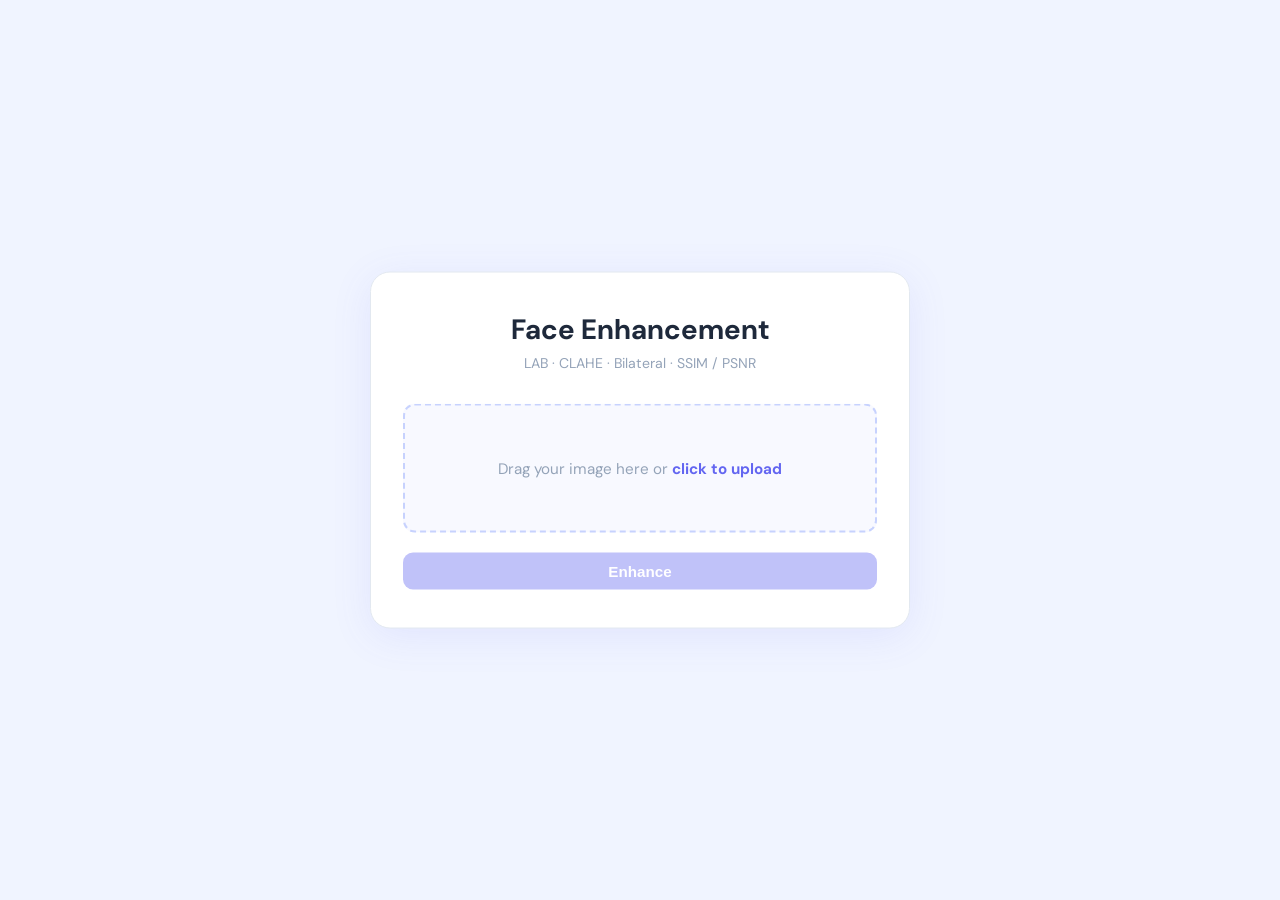
==== static/index.html @ c6ad687c "Add professional camera favicon" ====
<!DOCTYPE html>
<html lang="en">
<head>
  <meta charset="UTF-8" />
  <meta name="viewport" content="width=device-width, initial-scale=1.0" />
  <title>Face Enhancement</title>
  <link rel="icon" href="data:image/svg+xml,<svg xmlns='http://www.w3.org/2000/svg' viewBox='0 0 100 100'><rect width='100' height='100' rx='22' fill='%236366f1'/><rect x='18' y='28' width='64' height='44' rx='8' fill='none' stroke='white' stroke-width='6'/><circle cx='50' cy='50' r='13' fill='none' stroke='white' stroke-width='5'/><circle cx='73' cy='32' r='5' fill='white'/></svg>">
  <style>
    @import url('https://fonts.googleapis.com/css2?family=DM+Sans:wght@300;400;500;600;700&display=swap');
    * { box-sizing: border-box; margin: 0; padding: 0; }

    body {
      font-family: 'DM Sans', 'Segoe UI', sans-serif;
      background: #f0f4ff;
      color: #1e293b;
      min-height: 100vh;
      display: flex;
      flex-direction: column;
      align-items: center;
      padding: 40px 16px;
    }

    h1 { font-size: 1.75rem; margin-bottom: 6px; color: #1e293b; font-weight: 700; }
    p.sub { color: #94a3b8; margin-bottom: 32px; font-size: 0.88rem; }

    .card {
      background: #ffffff;
      border: 1px solid #e2e8f0;
      border-radius: 18px;
      padding: 28px;
      width: 100%;
      max-width: 860px;
      margin-bottom: 24px;
      box-shadow: 0 2px 20px rgba(99,102,241,0.07);
    }

    .upload-card {
      position: fixed;
      top: 50%;
      left: 50%;
      transform: translate(-50%, -50%);
      width: 90%;
      max-width: 540px;
      background: #ffffff;
      border: 1px solid #e2e8f0;
      border-radius: 20px;
      padding: 38px 32px;
      z-index: 10;
      box-shadow: 0 8px 40px rgba(99,102,241,0.10);
      transition: opacity 0.3s, transform 0.3s;
    }
    .upload-card.hidden {
      opacity: 0;
      pointer-events: none;
      transform: translate(-50%, -48%) scale(0.97);
    }
    .upload-card h1 { text-align: center; margin-bottom: 6px; }
    .upload-card p.sub { text-align: center; }

    .upload-area {
      border: 2px dashed #c7d2fe;
      border-radius: 12px;
      padding: 52px 40px;
      text-align: center;
      cursor: pointer;
      background: #f8f9ff;
      transition: border-color 0.2s, background 0.2s;
    }
    .upload-area:hover, .upload-area.dragover {
      border-color: #6366f1;
      background: #f0f0ff;
    }
    .upload-area span { color: #94a3b8; font-size: 0.95rem; }
    .upload-area strong { color: #6366f1; }

    input[type="file"] { display: none; }

    .controls {
      display: flex;
      gap: 12px;
      margin-top: 20px;
      flex-wrap: wrap;
      align-items: center;
    }

    .preview-box {
      display: none;
      margin-top: 16px;
      border-radius: 10px;
      overflow: hidden;
      background: #f8f9ff;
      border: 1px solid #e2e8f0;
    }
    .preview-box img {
      width: 100%;
      max-height: 220px;
      object-fit: contain;
      display: block;
    }

    button {
      background: #6366f1;
      color: #fff;
      border: none;
      padding: 10px 28px;
      border-radius: 10px;
      font-size: 0.95rem;
      font-weight: 600;
      cursor: pointer;
      transition: background 0.2s, box-shadow 0.2s;
      flex: 1;
      min-width: 140px;
      box-shadow: 0 4px 14px rgba(99,102,241,0.25);
    }
    button:hover:not(:disabled) {
      background: #4f46e5;
      box-shadow: 0 4px 18px rgba(99,102,241,0.35);
    }
    button:disabled { opacity: 0.40; cursor: not-allowed; box-shadow: none; }

    button.btn-gray {
      background: #f1f5f9;
      color: #475569;
      box-shadow: none;
      border: 1px solid #e2e8f0;
    }
    button.btn-gray:hover:not(:disabled) {
      background: #e2e8f0;
      box-shadow: none;
    }

    .results { display: none; }

    .image-row {
      display: grid;
      grid-template-columns: 1fr 1fr;
      gap: 16px;
      margin-bottom: 20px;
    }

    .img-box {
      background: #f8f9ff;
      border: 1px solid #e2e8f0;
      border-radius: 12px;
      overflow: hidden;
    }
    .img-box .label {
      padding: 8px 14px;
      font-size: 0.75rem;
      color: #94a3b8;
      border-bottom: 1px solid #e2e8f0;
      text-transform: uppercase;
      letter-spacing: 0.07em;
      font-weight: 600;
    }
    .img-box img {
      width: 100%;
      display: block;
      max-height: 340px;
      object-fit: contain;
      background: #f0f4ff;
    }

    .metrics {
      display: grid;
      grid-template-columns: repeat(auto-fit, minmax(140px, 1fr));
      gap: 12px;
    }

    .metric-card {
      background: #f8f9ff;
      border: 1px solid #e2e8f0;
      border-radius: 12px;
      padding: 16px;
      text-align: center;
    }
    .metric-card .val {
      font-size: 1rem;
      font-weight: 700;
      color: #6366f1;
      white-space: nowrap;
    }
    .metric-card .name {
      font-size: 0.72rem;
      color: #94a3b8;
      margin-top: 4px;
      text-transform: uppercase;
      letter-spacing: 0.07em;
      font-weight: 600;
    }

    .spinner {
      display: none;
      width: 22px; height: 22px;
      border: 3px solid #e2e8f0;
      border-top-color: #6366f1;
      border-radius: 50%;
      animation: spin 0.7s linear infinite;
      margin: 0 auto;
    }
    @keyframes spin { to { transform: rotate(360deg); } }

    .error-msg {
      color: #ef4444;
      font-size: 0.88rem;
      margin-top: 10px;
      display: none;
    }

    @media (max-width: 540px) {
      .image-row { grid-template-columns: 1fr; }
    }
  </style>
</head>
<body>

  <!-- Sayfa ortasında upload kartı -->
  <div class="upload-card" id="uploadCard">
    <h1>Face Enhancement</h1>
    <p class="sub">LAB · CLAHE · Bilateral · SSIM / PSNR</p>

    <div class="upload-area" id="uploadArea" style="margin-top:24px">
      <input type="file" id="fileInput" accept="image/*" />
      <span>Drag your image here or <strong>click to upload</strong></span>
    </div>

    <div class="preview-box" id="previewBox">
      <img id="previewImg" alt="preview" />
    </div>

    <div class="controls">
      <button id="enhanceBtn" disabled>Enhance</button>
    </div>

    <div class="spinner" id="spinner"></div>
    <div class="error-msg" id="errorMsg"></div>
  </div>

  <div class="card results" id="results" style="margin-top:24px">
    <div class="image-row">
      <div class="img-box">
        <div class="label">Original</div>
        <img id="origImg" src="" alt="original" />
      </div>
      <div class="img-box">
        <div class="label">Enhanced</div>
        <img id="enhImg" src="" alt="enhanced" />
      </div>
    </div>

    <div class="metrics" id="metricsRow"></div>

    <div style="margin-top:20px; text-align:center;">
      <button id="newImageBtn" class="btn-gray" style="max-width:260px; flex:none;">
        ↑ Upload a new image
      </button>
    </div>
  </div>

  <script>
    // If opened as a local file (double-click), redirect to the server
    if (window.location.protocol === 'file:') {
      window.location.replace('http://localhost:8000');
    }

    const uploadCard  = document.getElementById('uploadCard');
    const uploadArea  = document.getElementById('uploadArea');
    const fileInput   = document.getElementById('fileInput');
    const enhanceBtn  = document.getElementById('enhanceBtn');
    const newImageBtn = document.getElementById('newImageBtn');
    const previewBox  = document.getElementById('previewBox');
    const previewImg  = document.getElementById('previewImg');
    const spinner     = document.getElementById('spinner');
    const errorMsg    = document.getElementById('errorMsg');
    const results     = document.getElementById('results');
    const origImg     = document.getElementById('origImg');
    const enhImg      = document.getElementById('enhImg');
    const metricsRow  = document.getElementById('metricsRow');

    let selectedFile = null;

    uploadArea.addEventListener('click', () => fileInput.click());
    uploadArea.addEventListener('dragover', e => { e.preventDefault(); uploadArea.classList.add('dragover'); });
    uploadArea.addEventListener('dragleave', () => uploadArea.classList.remove('dragover'));
    uploadArea.addEventListener('drop', e => {
      e.preventDefault();
      uploadArea.classList.remove('dragover');
      const f = e.dataTransfer.files[0];
      if (f) setFile(f);
    });

    fileInput.addEventListener('change', () => {
      if (fileInput.files[0]) setFile(fileInput.files[0]);
    });

    function setFile(f) {
      selectedFile = f;
      uploadArea.querySelector('span').innerHTML = `<strong>${f.name}</strong> selected`;
      enhanceBtn.disabled = false;

      const url = URL.createObjectURL(f);
      origImg.src  = url;
      previewImg.src = url;
      previewBox.style.display = 'block';

      results.style.display = 'none';
      enhImg.src = '';
      metricsRow.innerHTML = '';
    }

    enhanceBtn.addEventListener('click', async () => {
      if (!selectedFile) return;

      errorMsg.style.display = 'none';
      spinner.style.display  = 'block';
      enhanceBtn.disabled    = true;

      const form = new FormData();
      form.append('file', selectedFile);

      try {
        const res = await fetch('/enhance/metrics?mode=combined', {
          method: 'POST',
          body: form,
        });

        if (!res.ok) {
          const err = await res.json();
          throw new Error(err.detail || 'Server error');
        }

        const data = await res.json();

        enhImg.src = `data:image/jpeg;base64,${data.enhanced_image}`;

        const m = data.metrics;
        metricsRow.innerHTML = `
          ${metricCard(m.psnr_db + ' dB', 'PSNR')}
          ${metricCard(m.ssim, 'SSIM')}
          ${metricCard(m.psnr_per_channel.B + ' dB', 'PSNR · B')}
          ${metricCard(m.psnr_per_channel.G + ' dB', 'PSNR · G')}
          ${metricCard(m.psnr_per_channel.R + ' dB', 'PSNR · R')}
        `;

        uploadCard.classList.add('hidden');
        results.style.display = 'block';
      } catch (e) {
        errorMsg.textContent   = e.message;
        errorMsg.style.display = 'block';
      } finally {
        spinner.style.display = 'none';
        enhanceBtn.disabled   = false;
      }
    });

    function metricCard(val, name) {
      return `<div class="metric-card"><div class="val">${val}</div><div class="name">${name}</div></div>`;
    }

    newImageBtn.addEventListener('click', () => {
      results.style.display = 'none';
      uploadCard.classList.remove('hidden');
      previewBox.style.display = 'none';
      uploadArea.querySelector('span').innerHTML = `Drag your image here or <strong>click to upload</strong>`;
      enhanceBtn.disabled = true;
      fileInput.value = '';
      selectedFile = null;
      origImg.src = '';
      enhImg.src = '';
      metricsRow.innerHTML = '';
      errorMsg.style.display = 'none';
    });
  </script>
</body>
</html>
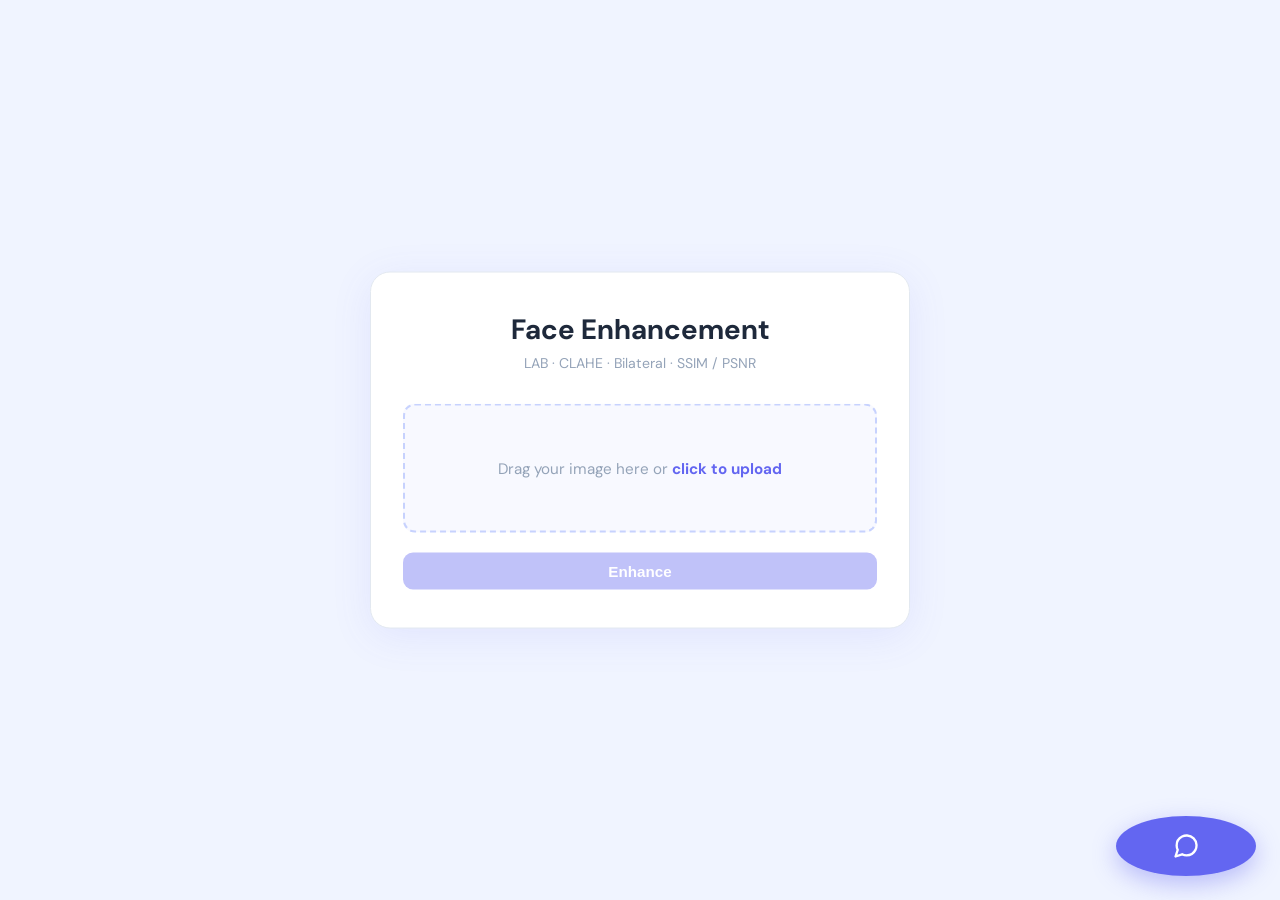
==== commit 4ba3a484: "Make chat a floating bubble, switch UI to English, load .env The chat panel now collapses into a fix" ====
--- a/static/index.html
+++ b/static/index.html
@@ -210,6 +210,205 @@
     @media (max-width: 540px) {
       .image-row { grid-template-columns: 1fr; }
     }
+
+    /* Chat — floating FAB + popup panel */
+    .chat-fab {
+      position: fixed;
+      bottom: 24px;
+      right: 24px;
+      width: 60px;
+      height: 60px;
+      border-radius: 50%;
+      background: #6366f1;
+      color: #fff;
+      border: none;
+      cursor: pointer;
+      box-shadow: 0 8px 24px rgba(99,102,241,0.40);
+      z-index: 100;
+      display: flex;
+      align-items: center;
+      justify-content: center;
+      padding: 0;
+      transition: transform 0.18s, box-shadow 0.18s, background 0.18s;
+    }
+    .chat-fab:hover {
+      background: #4f46e5;
+      transform: translateY(-2px) scale(1.03);
+      box-shadow: 0 10px 28px rgba(99,102,241,0.50);
+    }
+    .chat-fab svg { width: 28px; height: 28px; }
+    .chat-fab .icon-close { display: none; }
+    .chat-fab.open .icon-bubble { display: none; }
+    .chat-fab.open .icon-close  { display: block; }
+
+    .chat-panel {
+      position: fixed;
+      bottom: 100px;
+      right: 24px;
+      width: 380px;
+      max-width: calc(100vw - 32px);
+      max-height: calc(100vh - 130px);
+      background: #fff;
+      border: 1px solid #e2e8f0;
+      border-radius: 18px;
+      box-shadow: 0 16px 48px rgba(99,102,241,0.20);
+      z-index: 99;
+      display: none;
+      flex-direction: column;
+      overflow: hidden;
+    }
+    .chat-panel.open {
+      display: flex;
+      animation: chatIn 0.18s ease;
+    }
+    @keyframes chatIn {
+      from { opacity: 0; transform: translateY(8px); }
+      to   { opacity: 1; transform: translateY(0); }
+    }
+
+    .chat-header {
+      display: flex;
+      align-items: center;
+      gap: 10px;
+      padding: 14px 18px;
+      border-bottom: 1px solid #e2e8f0;
+      background: #f8f9ff;
+    }
+    .chat-header h2 {
+      font-size: 1rem;
+      font-weight: 700;
+      color: #1e293b;
+      flex: 1;
+    }
+    .chat-header .badge {
+      font-size: 0.65rem;
+      color: #6366f1;
+      background: #eef2ff;
+      padding: 3px 9px;
+      border-radius: 999px;
+      letter-spacing: 0.05em;
+      font-weight: 600;
+      text-transform: uppercase;
+    }
+
+    .chat-body {
+      display: flex;
+      flex-direction: column;
+      padding: 14px;
+      gap: 12px;
+      flex: 1;
+      min-height: 0;
+    }
+
+    .chat-suggestions {
+      display: flex;
+      flex-wrap: wrap;
+      gap: 6px;
+    }
+    .chip {
+      background: #f1f5f9;
+      border: 1px solid #e2e8f0;
+      color: #475569;
+      padding: 6px 12px;
+      border-radius: 999px;
+      font-size: 0.78rem;
+      font-weight: 500;
+      cursor: pointer;
+      font-family: inherit;
+      transition: background 0.15s, color 0.15s, border-color 0.15s;
+    }
+    .chip:hover { background: #eef2ff; color: #4f46e5; border-color: #c7d2fe; }
+
+    .chat-log {
+      background: #f8f9ff;
+      border: 1px solid #e2e8f0;
+      border-radius: 10px;
+      padding: 12px;
+      flex: 1;
+      min-height: 180px;
+      max-height: 340px;
+      overflow-y: auto;
+      display: flex;
+      flex-direction: column;
+      gap: 10px;
+    }
+    .chat-log:empty::before {
+      content: 'Ask a question — about modes, metrics, or techniques.';
+      color: #94a3b8;
+      font-size: 0.85rem;
+      text-align: center;
+      padding: 18px 8px;
+    }
+
+    .chat-msg {
+      max-width: 88%;
+      padding: 9px 13px;
+      border-radius: 12px;
+      font-size: 0.9rem;
+      line-height: 1.5;
+      white-space: pre-wrap;
+      word-wrap: break-word;
+    }
+    .chat-msg.user {
+      align-self: flex-end;
+      background: #6366f1;
+      color: #fff;
+      border-bottom-right-radius: 4px;
+    }
+    .chat-msg.assistant {
+      align-self: flex-start;
+      background: #fff;
+      color: #1e293b;
+      border: 1px solid #e2e8f0;
+      border-bottom-left-radius: 4px;
+    }
+    .chat-msg.assistant.streaming::after {
+      content: '▍';
+      color: #6366f1;
+      animation: blink 1s steps(1) infinite;
+    }
+    @keyframes blink { 50% { opacity: 0; } }
+
+    .chat-input-row {
+      display: flex;
+      gap: 8px;
+    }
+    .chat-input-row input {
+      flex: 1;
+      padding: 10px 13px;
+      border: 1px solid #e2e8f0;
+      border-radius: 10px;
+      font-size: 0.9rem;
+      font-family: inherit;
+      background: #fff;
+      color: #1e293b;
+      outline: none;
+      min-width: 0;
+      transition: border-color 0.15s, box-shadow 0.15s;
+    }
+    .chat-input-row input:focus {
+      border-color: #6366f1;
+      box-shadow: 0 0 0 3px rgba(99,102,241,0.12);
+    }
+    .chat-input-row button {
+      flex: 0 0 auto;
+      min-width: 78px;
+      padding: 10px 16px;
+      font-size: 0.88rem;
+    }
+
+    @media (max-width: 540px) {
+      .chat-panel {
+        right: 12px;
+        left: 12px;
+        width: auto;
+        bottom: 92px;
+      }
+      .chat-fab {
+        right: 16px;
+        bottom: 16px;
+      }
+    }
   </style>
 </head>
 <body>
@@ -256,6 +455,39 @@
       </button>
     </div>
   </div>
+
+  <div class="chat-panel" id="chatPanel" role="dialog" aria-label="Image Enhancement Assistant">
+    <div class="chat-header">
+      <h2>Image Enhancement Assistant</h2>
+      <span class="badge">AI</span>
+    </div>
+
+    <div class="chat-body">
+      <div class="chat-suggestions" id="chatSuggestions">
+        <button class="chip" data-prompt="What do these metrics mean?">Interpret metrics</button>
+        <button class="chip" data-prompt="Which mode is best for my image?">Which mode?</button>
+        <button class="chip" data-prompt="How does CLAHE work?">What is CLAHE?</button>
+        <button class="chip" data-prompt="Why is LAB color space used?">Why LAB?</button>
+      </div>
+
+      <div class="chat-log" id="chatLog"></div>
+
+      <form class="chat-input-row" id="chatForm" autocomplete="off">
+        <input id="chatInput" type="text" placeholder="Type your question..." />
+        <button type="submit" id="chatSend">Send</button>
+      </form>
+    </div>
+  </div>
+
+  <button class="chat-fab" id="chatFab" type="button" aria-label="Open Image Enhancement Assistant">
+    <svg class="icon-bubble" viewBox="0 0 24 24" fill="none" stroke="currentColor" stroke-width="2" stroke-linecap="round" stroke-linejoin="round">
+      <path d="M21 11.5a8.38 8.38 0 0 1-.9 3.8 8.5 8.5 0 0 1-7.6 4.7 8.38 8.38 0 0 1-3.8-.9L3 21l1.9-5.7a8.38 8.38 0 0 1-.9-3.8 8.5 8.5 0 0 1 4.7-7.6 8.38 8.38 0 0 1 3.8-.9h.5a8.48 8.48 0 0 1 8 8v.5z"/>
+    </svg>
+    <svg class="icon-close" viewBox="0 0 24 24" fill="none" stroke="currentColor" stroke-width="2.5" stroke-linecap="round">
+      <line x1="18" y1="6" x2="6" y2="18"/>
+      <line x1="6" y1="6" x2="18" y2="18"/>
+    </svg>
+  </button>
 
   <script>
     // If opened as a local file (double-click), redirect to the server
@@ -308,6 +540,40 @@
       metricsRow.innerHTML = '';
     }
 
+    // Client-side resize: mobile cihazlarda 4-8 MB fotograflar upload sirasinda
+    // takiliyordu. Canvas uzerinden gecirmek HEIC -> JPEG donusumu de yapar.
+    async function downscaleFile(file, maxDim = 1600) {
+      const objUrl = URL.createObjectURL(file);
+      try {
+        const img = await new Promise((resolve, reject) => {
+          const i = new Image();
+          i.onload  = () => resolve(i);
+          i.onerror = () => reject(new Error('Goruntu yuklenemedi (format desteklenmiyor olabilir).'));
+          i.src = objUrl;
+        });
+
+        const longest = Math.max(img.naturalWidth, img.naturalHeight);
+        const scale   = longest > maxDim ? maxDim / longest : 1;
+        const w = Math.round(img.naturalWidth  * scale);
+        const h = Math.round(img.naturalHeight * scale);
+
+        const canvas = document.createElement('canvas');
+        canvas.width  = w;
+        canvas.height = h;
+        canvas.getContext('2d').drawImage(img, 0, 0, w, h);
+
+        const blob = await new Promise((resolve, reject) =>
+          canvas.toBlob(b => b ? resolve(b) : reject(new Error('JPEG olusturulamadi.')),
+                        'image/jpeg', 0.92)
+        );
+        return new File([blob], (file.name || 'image').replace(/\.[^.]+$/, '') + '.jpg',
+                        { type: 'image/jpeg' });
+      } finally {
+        URL.revokeObjectURL(objUrl);
+      }
+    }
+
+    let lastEnhancedUrl = null;
     enhanceBtn.addEventListener('click', async () => {
       if (!selectedFile) return;
 
@@ -315,9 +581,20 @@
       spinner.style.display  = 'block';
       enhanceBtn.disabled    = true;
 
+      let uploadFile;
+      try {
+        uploadFile = await downscaleFile(selectedFile, 1600);
+      } catch (e) {
+        console.error('Downscale failed:', e);
+        errorMsg.textContent   = e.message || 'Goruntu hazirlanamadi.';
+        errorMsg.style.display = 'block';
+        spinner.style.display  = 'none';
+        enhanceBtn.disabled    = false;
+        return;
+      }
+
       const form = new FormData();
-      form.append('file', selectedFile);
-
+      form.append('file', uploadFile);
       try {
         const res = await fetch('/enhance/metrics?mode=combined', {
           method: 'POST',
@@ -325,13 +602,24 @@
         });
 
         if (!res.ok) {
-          const err = await res.json();
-          throw new Error(err.detail || 'Server error');
+          let detail = `HTTP ${res.status}`;
+          try {
+            const err = await res.json();
+            detail = typeof err.detail === 'string' ? err.detail : JSON.stringify(err.detail);
+          } catch (_) {}
+          throw new Error(detail);
         }
 
         const data = await res.json();
 
-        enhImg.src = `data:image/jpeg;base64,${data.enhanced_image}`;
+        // base64 -> Blob -> blob URL (Safari data: URL boyut limitine takilmaz)
+        const bin = atob(data.enhanced_image);
+        const bytes = new Uint8Array(bin.length);
+        for (let i = 0; i < bin.length; i++) bytes[i] = bin.charCodeAt(i);
+        const blob = new Blob([bytes], { type: 'image/jpeg' });
+        if (lastEnhancedUrl) URL.revokeObjectURL(lastEnhancedUrl);
+        lastEnhancedUrl = URL.createObjectURL(blob);
+        enhImg.src = lastEnhancedUrl;
 
         const m = data.metrics;
         metricsRow.innerHTML = `
@@ -344,8 +632,10 @@
 
         uploadCard.classList.add('hidden');
         results.style.display = 'block';
+        updateChatContext({ mode: 'combined', metrics: m });
       } catch (e) {
-        errorMsg.textContent   = e.message;
+        console.error('Enhance failed:', e);
+        errorMsg.textContent   = e.message || String(e);
         errorMsg.style.display = 'block';
       } finally {
         spinner.style.display = 'none';
@@ -369,6 +659,146 @@
       enhImg.src = '';
       metricsRow.innerHTML = '';
       errorMsg.style.display = 'none';
+      resetChat();
+    });
+
+    // ---- Chat (Image Enhancement Assistant) -------------------------------
+    const chatFab    = document.getElementById('chatFab');
+    const chatPanel  = document.getElementById('chatPanel');
+    const chatLog    = document.getElementById('chatLog');
+    const chatForm   = document.getElementById('chatForm');
+    const chatInput  = document.getElementById('chatInput');
+    const chatSend   = document.getElementById('chatSend');
+    const chatChips  = document.getElementById('chatSuggestions');
+
+    let chatHistory = [];     // [{role, content}]
+    let chatContext = null;   // string: mode + metrics summary
+    let chatBusy    = false;
+
+    function updateChatContext({ mode, metrics }) {
+      const parts = [`Mode used: ${mode}`];
+      if (metrics) {
+        const psnr = metrics.psnr_db;
+        const ssim = metrics.ssim;
+        if (psnr != null) parts.push(`PSNR: ${psnr} dB`);
+        if (ssim != null) parts.push(`SSIM: ${ssim}`);
+        if (metrics.psnr_per_channel) {
+          const p = metrics.psnr_per_channel;
+          parts.push(`PSNR per channel: B=${p.B} G=${p.G} R=${p.R} dB`);
+        }
+      }
+      chatContext = parts.join(' | ');
+    }
+
+    function toggleChat(forceOpen) {
+      const willOpen = forceOpen !== undefined
+        ? forceOpen
+        : !chatPanel.classList.contains('open');
+      chatPanel.classList.toggle('open', willOpen);
+      chatFab.classList.toggle('open', willOpen);
+      chatFab.setAttribute(
+        'aria-label',
+        willOpen ? 'Close Image Enhancement Assistant' : 'Open Image Enhancement Assistant'
+      );
+      if (willOpen) setTimeout(() => chatInput.focus(), 50);
+    }
+
+    function resetChat() {
+      chatHistory = [];
+      chatContext = null;
+      chatLog.innerHTML = '';
+      toggleChat(false);
+    }
+
+    function appendMsg(role, text) {
+      const div = document.createElement('div');
+      div.className = `chat-msg ${role}`;
+      div.textContent = text;
+      chatLog.appendChild(div);
+      chatLog.scrollTop = chatLog.scrollHeight;
+      return div;
+    }
+
+    async function sendChat(prompt) {
+      if (chatBusy || !prompt.trim()) return;
+      chatBusy = true;
+      chatSend.disabled = true;
+      chatInput.disabled = true;
+
+      const userText = prompt.trim();
+      chatHistory.push({ role: 'user', content: userText });
+      appendMsg('user', userText);
+
+      const assistantNode = appendMsg('assistant', '');
+      assistantNode.classList.add('streaming');
+
+      let assistantText = '';
+      try {
+        const res = await fetch('/chat', {
+          method: 'POST',
+          headers: { 'Content-Type': 'application/json' },
+          body: JSON.stringify({
+            messages: chatHistory,
+            context: chatContext,
+          }),
+        });
+
+        if (!res.ok || !res.body) {
+          throw new Error(`HTTP ${res.status}`);
+        }
+
+        const reader  = res.body.getReader();
+        const decoder = new TextDecoder();
+        while (true) {
+          const { value, done } = await reader.read();
+          if (done) break;
+          const chunk = decoder.decode(value, { stream: true });
+          assistantText += chunk;
+          assistantNode.textContent = assistantText;
+          chatLog.scrollTop = chatLog.scrollHeight;
+        }
+        const tail = decoder.decode();
+        if (tail) {
+          assistantText += tail;
+          assistantNode.textContent = assistantText;
+        }
+
+        if (assistantText.trim()) {
+          chatHistory.push({ role: 'assistant', content: assistantText });
+        } else {
+          assistantNode.textContent = '[empty response]';
+        }
+      } catch (e) {
+        console.error('Chat error:', e);
+        assistantNode.textContent = `[Error] ${e.message || e}`;
+      } finally {
+        assistantNode.classList.remove('streaming');
+        chatBusy = false;
+        chatSend.disabled = false;
+        chatInput.disabled = false;
+        chatInput.focus();
+      }
+    }
+
+    chatFab.addEventListener('click', () => toggleChat());
+
+    document.addEventListener('keydown', (e) => {
+      if (e.key === 'Escape' && chatPanel.classList.contains('open')) {
+        toggleChat(false);
+      }
+    });
+
+    chatForm.addEventListener('submit', (e) => {
+      e.preventDefault();
+      const text = chatInput.value;
+      chatInput.value = '';
+      sendChat(text);
+    });
+
+    chatChips.addEventListener('click', (e) => {
+      const btn = e.target.closest('.chip');
+      if (!btn) return;
+      sendChat(btn.dataset.prompt);
     });
   </script>
 </body>
